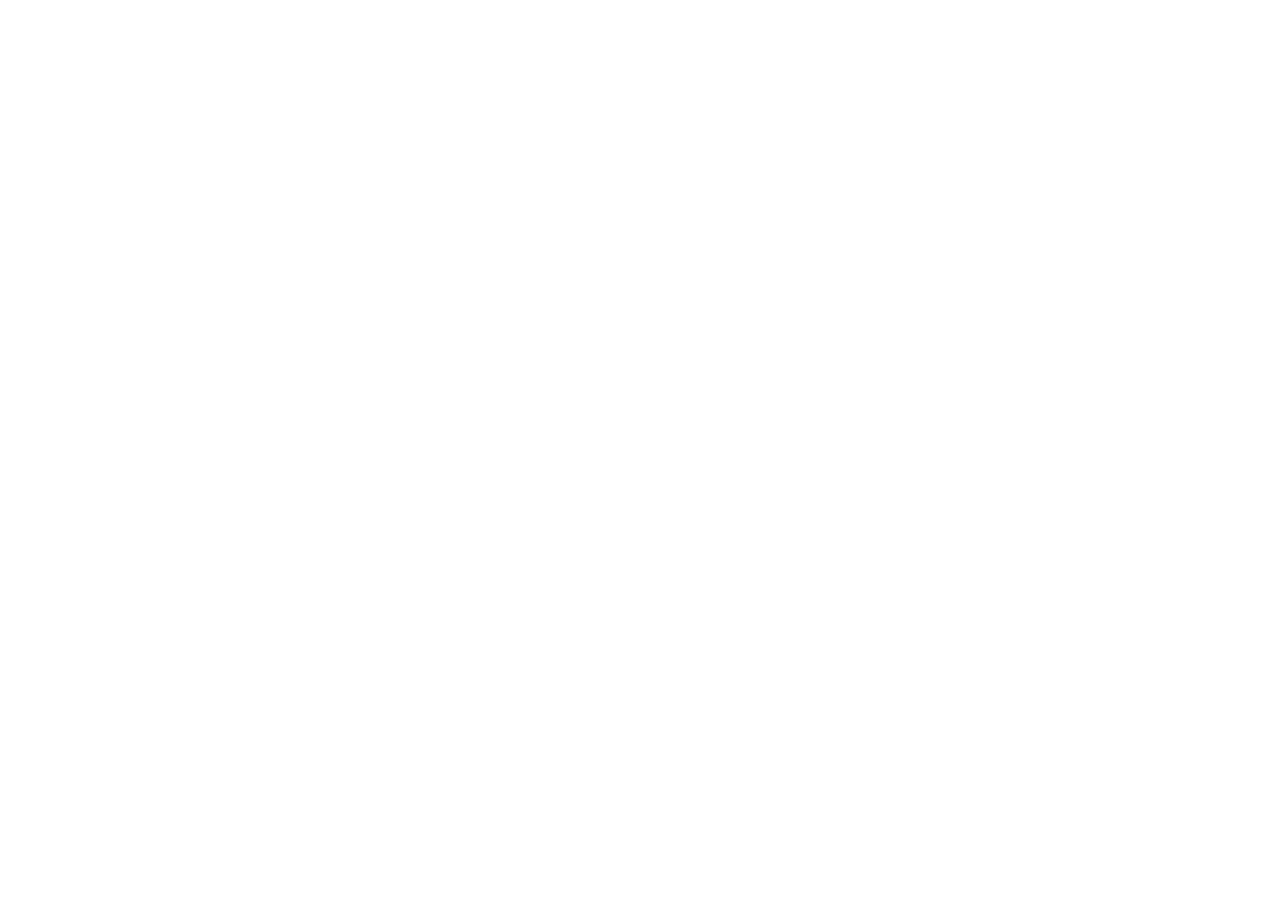
==== Events.html @ 872e106a "first commit" ====
<!DOCTYPE html>
<html lang="en" dir="ltr">
  <head>
    <script src="interface.js"></script>
    <script src="src/Event.js"></script>
    <script src="src/EventsCalender.js"></script>
    <meta charset="utf-8">
    <title>Events Planner</title>
  </head>
  <body>
  </body>
</html>
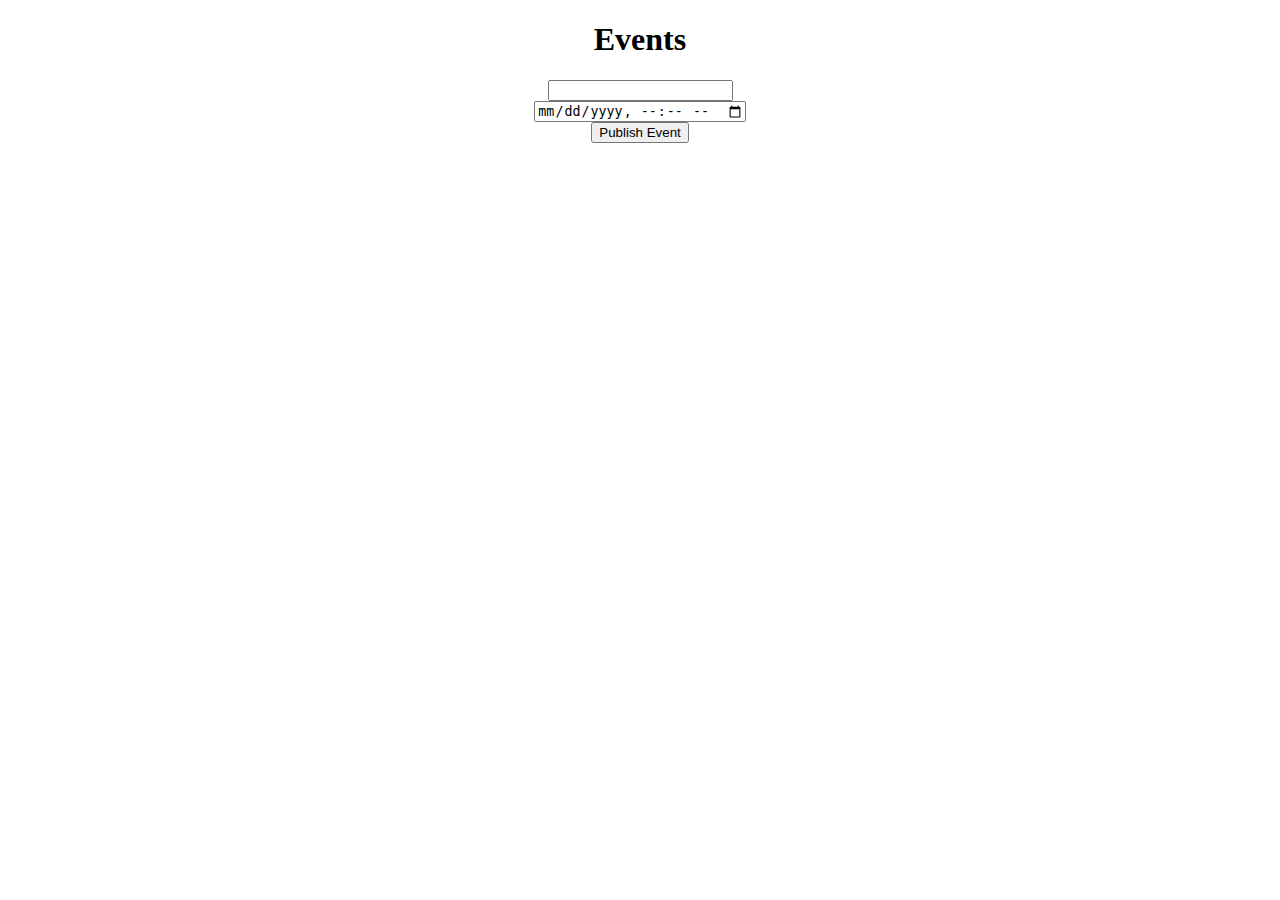
==== commit 1bd92a59: "2nd commit" ====
--- a/Events.html
+++ b/Events.html
@@ -1,12 +1,21 @@
 <!DOCTYPE html>
 <html lang="en" dir="ltr">
-  <head>
-    <script src="interface.js"></script>
-    <script src="src/Event.js"></script>
-    <script src="src/EventsCalender.js"></script>
-    <meta charset="utf-8">
-    <title>Events Planner</title>
-  </head>
-  <body>
-  </body>
+<head>
+  <script src="src/EventsCalender.js"></script>
+  <script src="src/Event.js"></script>
+  <script src="interface.js"></script>
+  <meta charset="utf-8">
+  <title>Events Planner</title>
+</head>
+<body>
+  <center>
+    <h1>Events</h1>
+    <input id="text" type="text" value=""><br>
+    <input type="datetime-local" id="date"><br>
+    <button type="button" id="button">Publish Event</button>
+    <div id="eventsList">
+
+    </div>
+  </center>
+</body>
 </html>
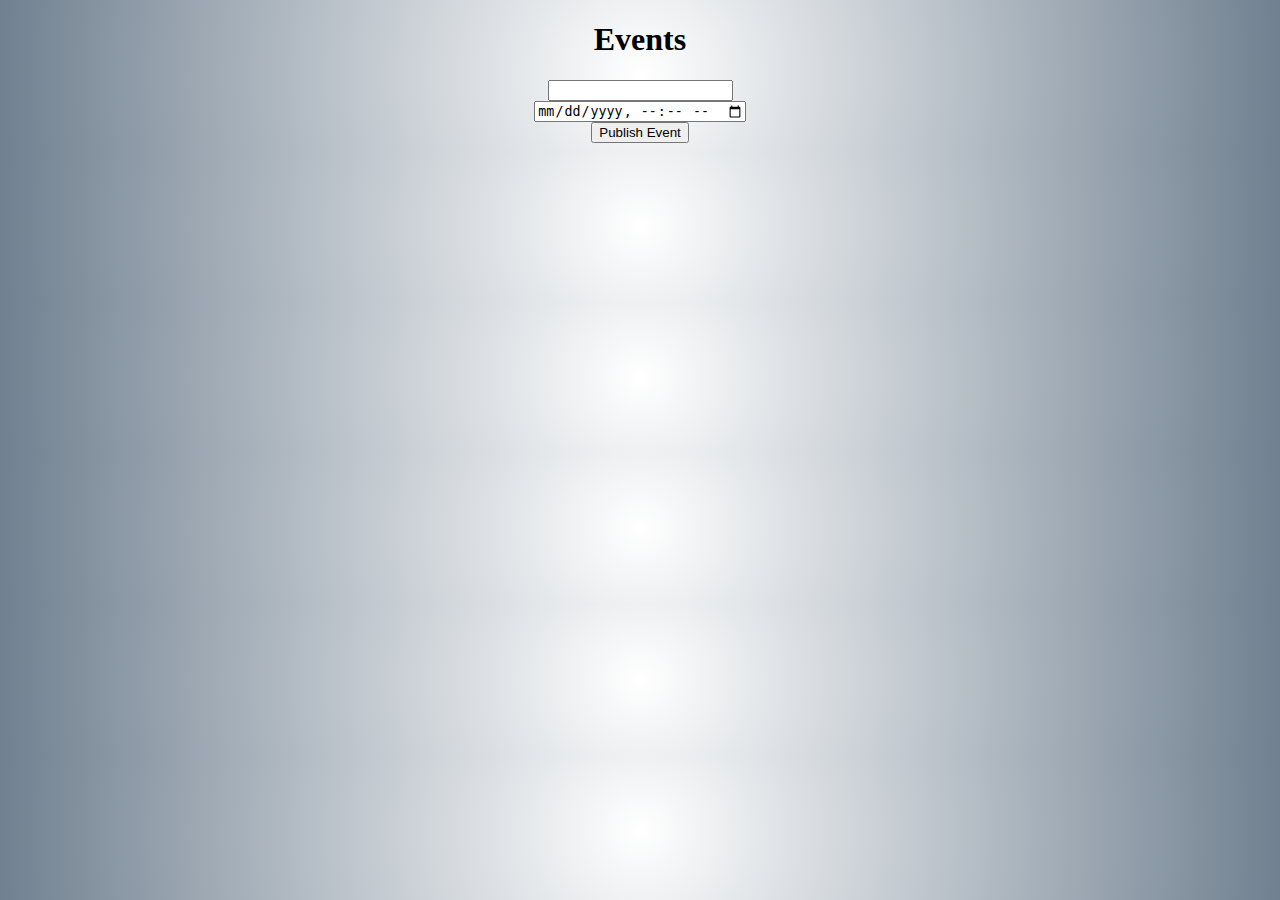
==== commit 659f0563: "Working version + added css" ====
--- a/Events.html
+++ b/Events.html
@@ -4,6 +4,7 @@
   <script src="src/EventsCalender.js"></script>
   <script src="src/Event.js"></script>
   <script src="interface.js"></script>
+  <link rel="stylesheet" href="styles.css">
   <meta charset="utf-8">
   <title>Events Planner</title>
 </head>
--- a/styles.css
+++ b/styles.css
@@ -0,0 +1,23 @@
+/* body:hover {
+  background-image: repeating-radial-gradient(circle, slategrey, white);
+  background-position: center;
+} */
+
+body {
+  background-image: repeating-radial-gradient(circle, white, slategrey);
+  background-position: center;
+}
+
+@keyframes bounce {
+  from { transform: translateY(0px);}
+  to { transform: translateY(4px);}
+}
+
+.event {
+  /* animation-name: bounce;
+  animation-duration: 0.001s;
+  animation-timing-function: ease-in-out;
+  animation-direction: alternate;
+  animation-iteration-count: infinite; */
+  border-style: dashed;
+}
